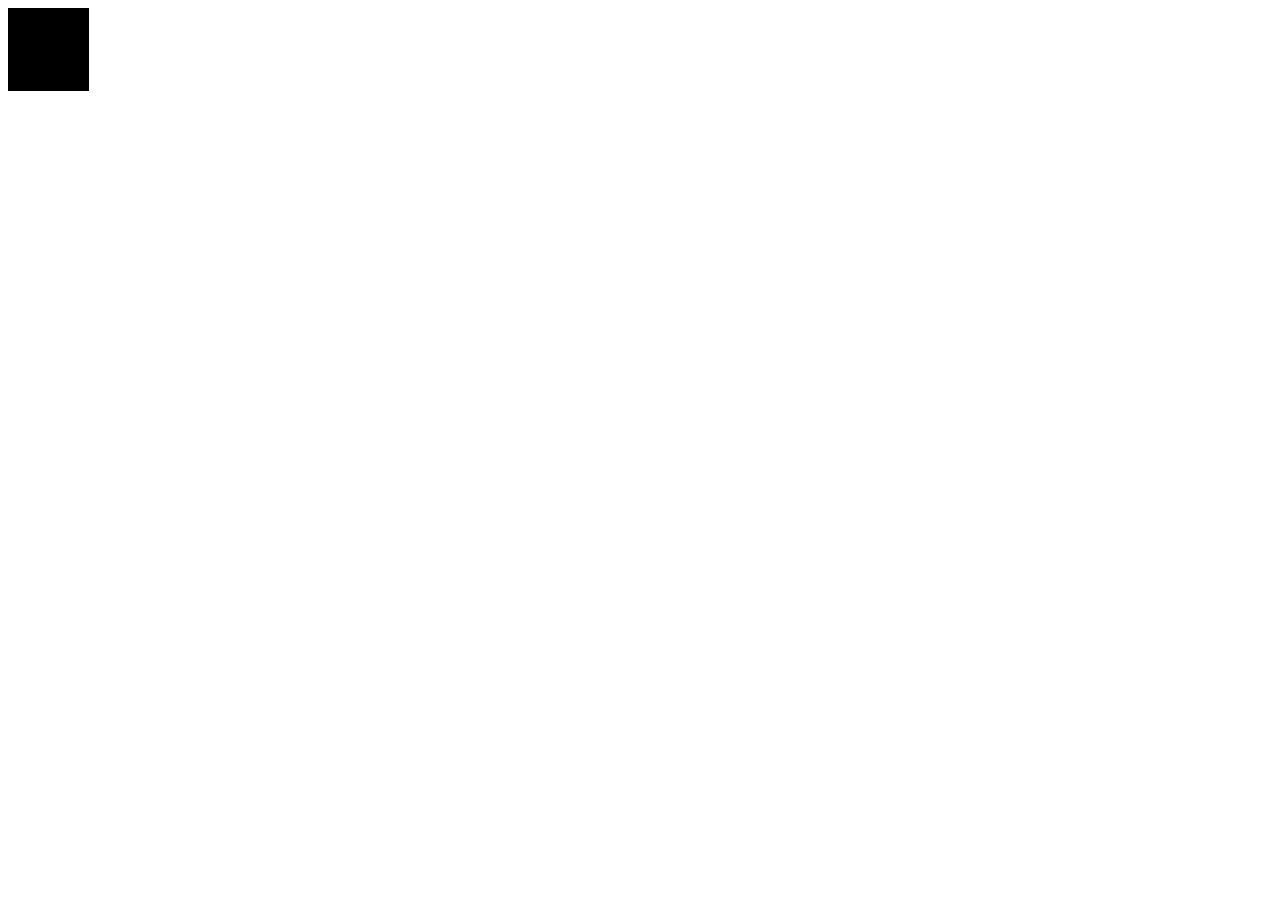
==== dev/index.html @ cfd2d241 "Added items class and health items to Rock Level added the items class to the game and added some he" ====
<!DOCTYPE html>
<html lang="en">
  <head>
    <meta charset="utf-8" />
    <meta name="viewport" content="width=device-width, initial-scale=1.0">

    <title>Sketch</title>

    <link rel="stylesheet" type="text/css" href="style.css">

    <script src="libraries/p5.min.js"></script>
    <script src="libraries/p5.sound.min.js"></script>
  </head>

  <body>
    <div id="p5_loading" class="loadingclass">
      <img src = "../Assets/Player/sprite-animation.gif", alt="guy">
    </div>
    <script src="gamepad.js"></script>
    <script src="main.js"></script>
    <script src="projectile.js"></script>
    <script src="menu.js"></script>
    <script src="rockLevel.js"></script>
    <script src="player.js"></script>
    <script src="edmLevel.js"></script>
    <script src="lofiLevel.js"></script>
    <script src="sprite.js"></script>
    <script src="enemy.js"></script>
    <script src="boss.js"></script>
    <script src="item.js"></script>
  </body>
</html>
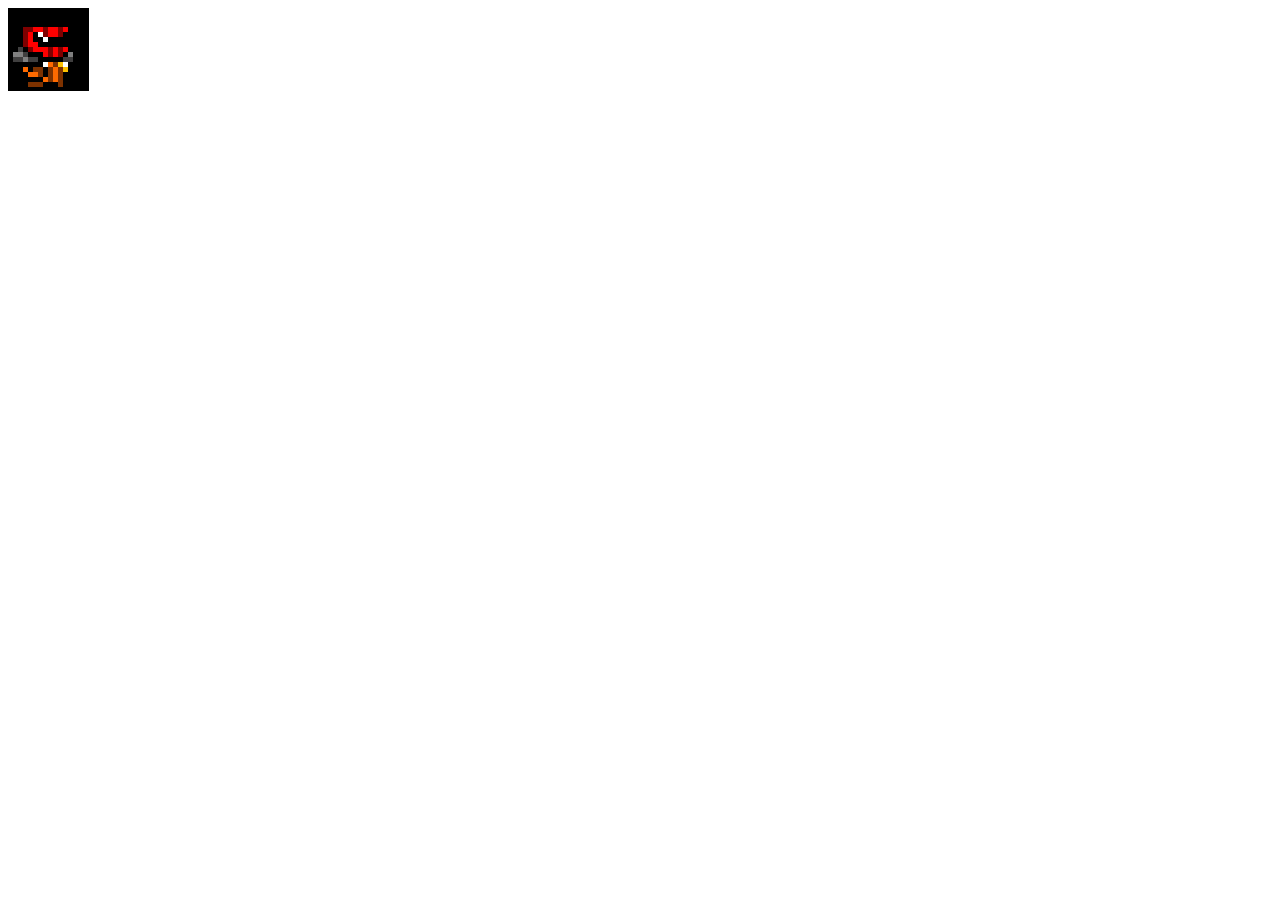
==== commit 1d5110b7: "Finished level transitions for each level" ====
--- a/dev/index.html
+++ b/dev/index.html
@@ -18,6 +18,7 @@
     </div>
     <script src="gamepad.js"></script>
     <script src="main.js"></script>
+    <script src="soundFX.js"></script>
     <script src="projectile.js"></script>
     <script src="menu.js"></script>
     <script src="rockLevel.js"></script>
@@ -28,5 +29,6 @@
     <script src="enemy.js"></script>
     <script src="boss.js"></script>
     <script src="item.js"></script>
+    <script src="endScreen.js"></script>
   </body>
 </html>
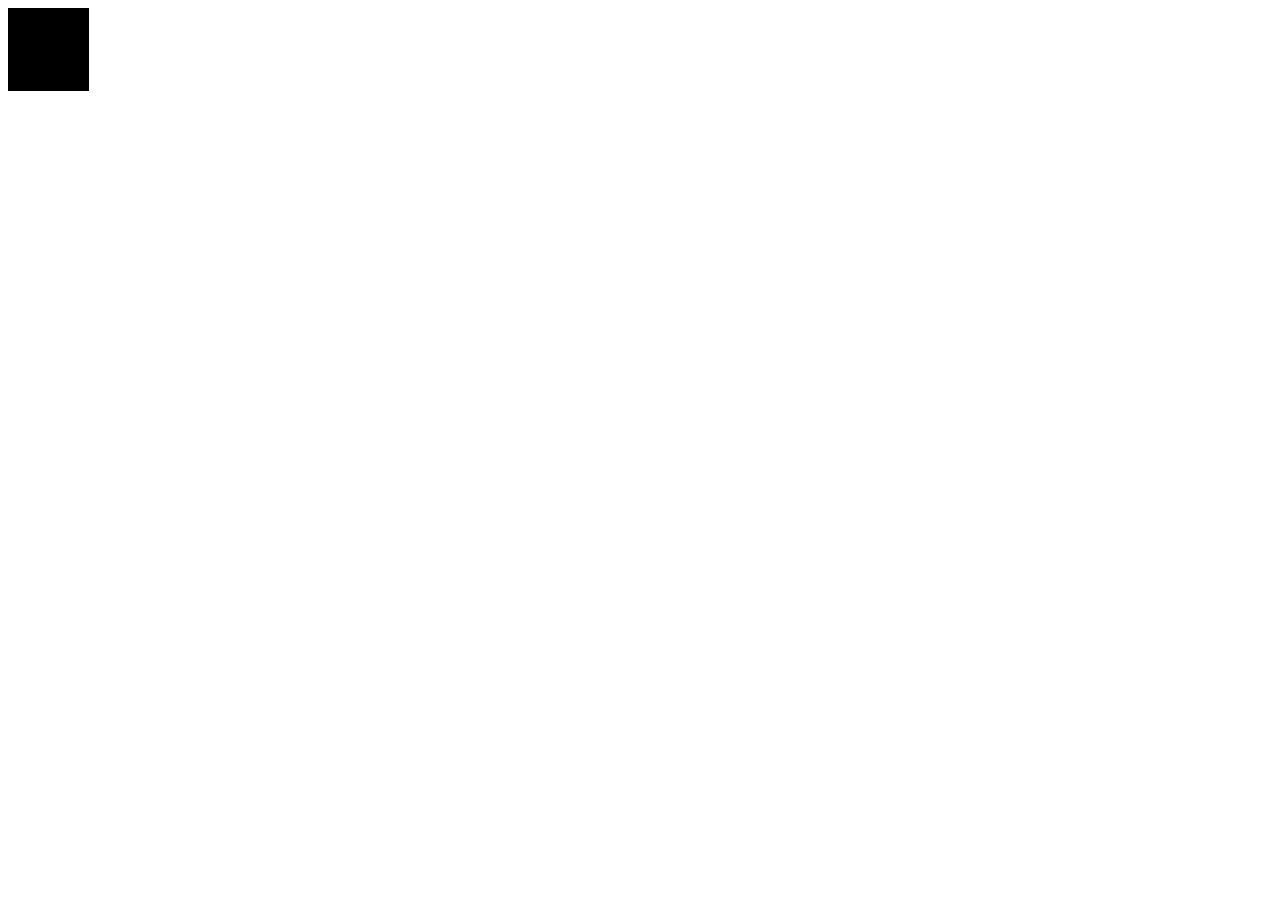
==== commit f61b3eed: "EDM Music" ====
--- a/dev/index.html
+++ b/dev/index.html
@@ -15,7 +15,7 @@
   <body>
     <div id="p5_loading" class="loadingclass">
       <img src = "../Assets/Player/sprite-animation.gif", alt="guy">
-    </div>
+    </div> 
     <script src="gamepad.js"></script>
     <script src="main.js"></script>
     <script src="soundFX.js"></script>
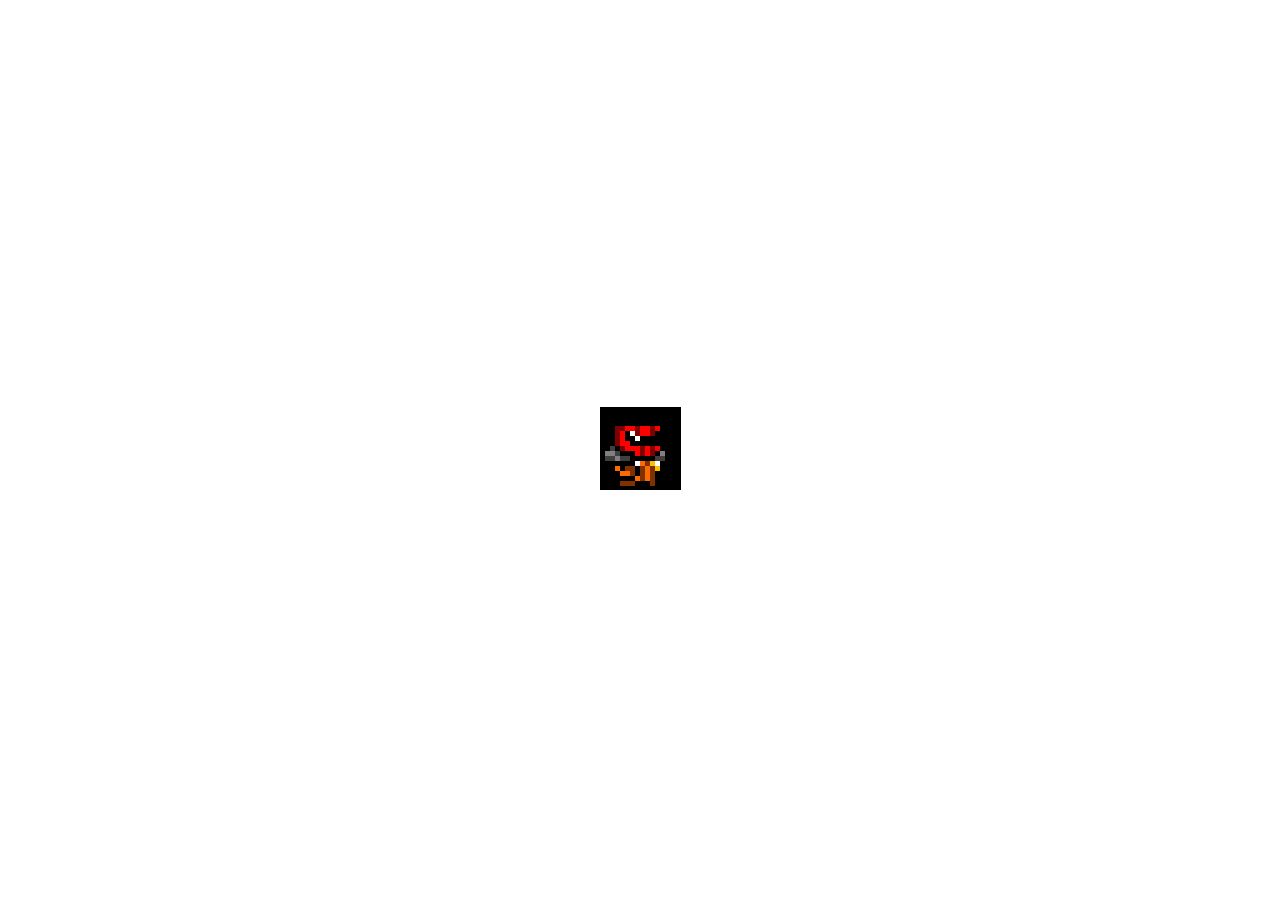
==== commit 924cf863: "step 1 implementing laser framework" ====
--- a/dev/index.html
+++ b/dev/index.html
@@ -17,18 +17,18 @@
       <img src = "../Assets/Player/sprite-animation.gif", alt="guy">
     </div> 
     <script src="gamepad.js"></script>
-    <script src="main.js"></script>
-    <script src="soundFX.js"></script>
+    <script src="sprite.js"></script>
     <script src="projectile.js"></script>
-    <script src="menu.js"></script>
-    <script src="rockLevel.js"></script>
     <script src="player.js"></script>
-    <script src="edmLevel.js"></script>
-    <script src="lofiLevel.js"></script>
-    <script src="sprite.js"></script>
     <script src="enemy.js"></script>
     <script src="boss.js"></script>
     <script src="item.js"></script>
+    <script src="main.js"></script>
+    <script src="soundFX.js"></script>
+    <script src="menu.js"></script>
+    <script src="rockLevel.js"></script>
+    <script src="edmLevel.js"></script>
+    <script src="lofiLevel.js"></script>
     <script src="endScreen.js"></script>
   </body>
 </html>
--- a/dev/style.css
+++ b/dev/style.css
@@ -0,0 +1,20 @@
+html, body {
+  margin: 0;
+  padding: 0;
+  height: 100%;
+}
+
+body {
+  margin: 0;
+  display: flex;
+
+  /* horizontal alignment */
+  justify-content: center;
+
+  /* vertical alignment */
+  align-items: center;
+}
+
+canvas {
+  display: block;
+}
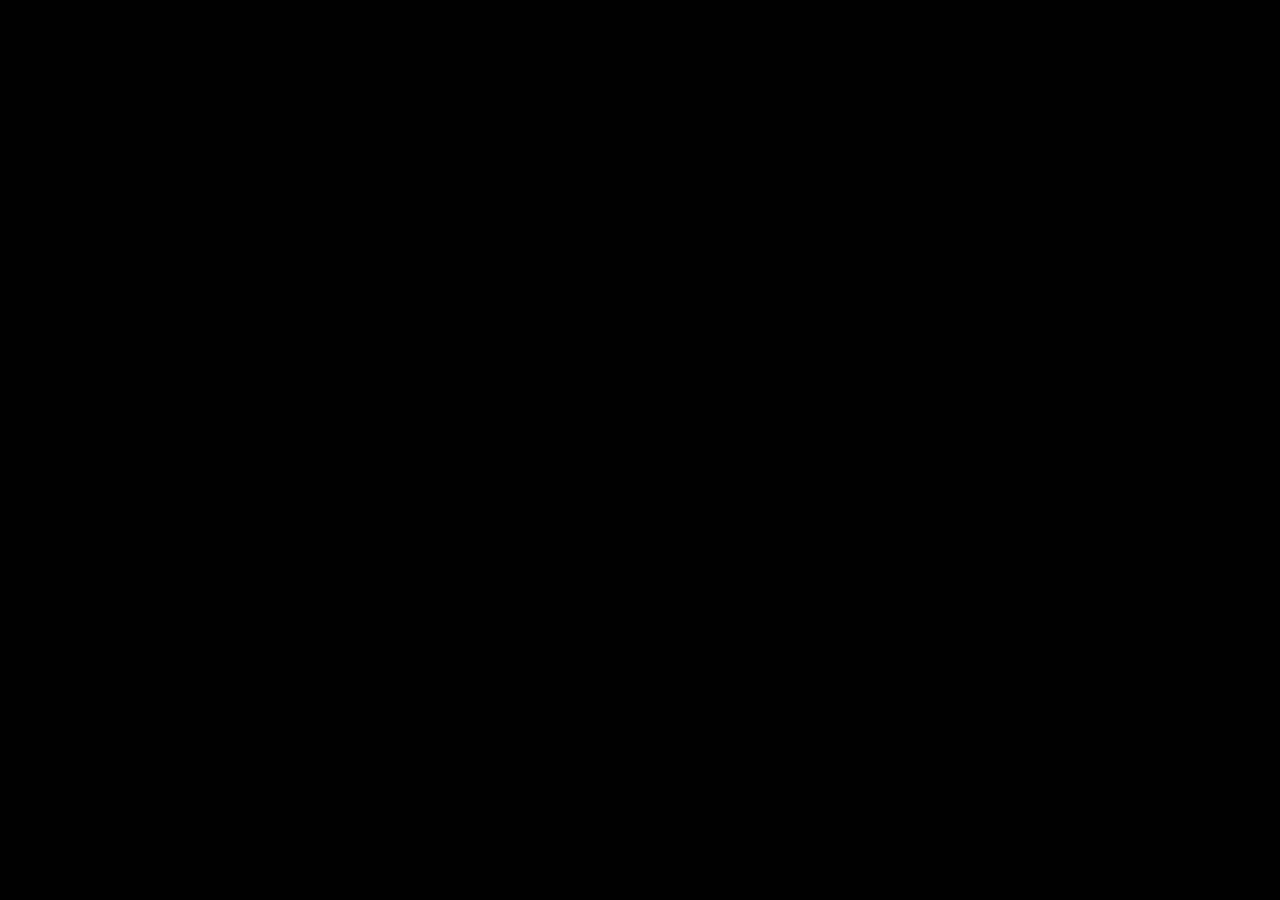
==== commit ebc7c5c2: "Window Resize" ====
--- a/dev/index.html
+++ b/dev/index.html
@@ -15,20 +15,21 @@
   <body>
     <div id="p5_loading" class="loadingclass">
       <img src = "../Assets/Player/sprite-animation.gif", alt="guy">
-    </div> 
+    </div>
+    <div id="game-container"></div>
     <script src="gamepad.js"></script>
+    <script src="main.js"></script>
+    <script src="soundFX.js"></script>
+    <script src="projectile.js"></script>
+    <script src="menu.js"></script>
+    <script src="rockLevel.js"></script>
+    <script src="player.js"></script>
+    <script src="edmLevel.js"></script>
+    <script src="lofiLevel.js"></script>
     <script src="sprite.js"></script>
-    <script src="projectile.js"></script>
-    <script src="player.js"></script>
     <script src="enemy.js"></script>
     <script src="boss.js"></script>
     <script src="item.js"></script>
-    <script src="main.js"></script>
-    <script src="soundFX.js"></script>
-    <script src="menu.js"></script>
-    <script src="rockLevel.js"></script>
-    <script src="edmLevel.js"></script>
-    <script src="lofiLevel.js"></script>
     <script src="endScreen.js"></script>
   </body>
 </html>
--- a/dev/style.css
+++ b/dev/style.css
@@ -2,19 +2,33 @@
   margin: 0;
   padding: 0;
   height: 100%;
+  background: black;
+  overflow: hidden;
 }
 
-body {
-  margin: 0;
+/*
+ * #game-container fills the viewport and centers the p5 canvas.
+ * The canvas keeps its fixed virtual resolution (set by createCanvas)
+ * and is visually scaled via canvas.style.width / .height in main.js.
+ * Any leftover space around the scaled canvas shows the container's
+ * black background as letterbox / pillarbox bars.
+ */
+#game-container {
+  position: fixed;
+  top: 0;
+  left: 0;
+  width: 100vw;
+  height: 100vh;
   display: flex;
-
-  /* horizontal alignment */
   justify-content: center;
-
-  /* vertical alignment */
   align-items: center;
+  background: black;
+  overflow: hidden;
 }
 
 canvas {
   display: block;
+  /* Pixel art looks crisper when the browser doesn't smooth it during scaling. */
+  image-rendering: pixelated;
+  image-rendering: crisp-edges;
 }
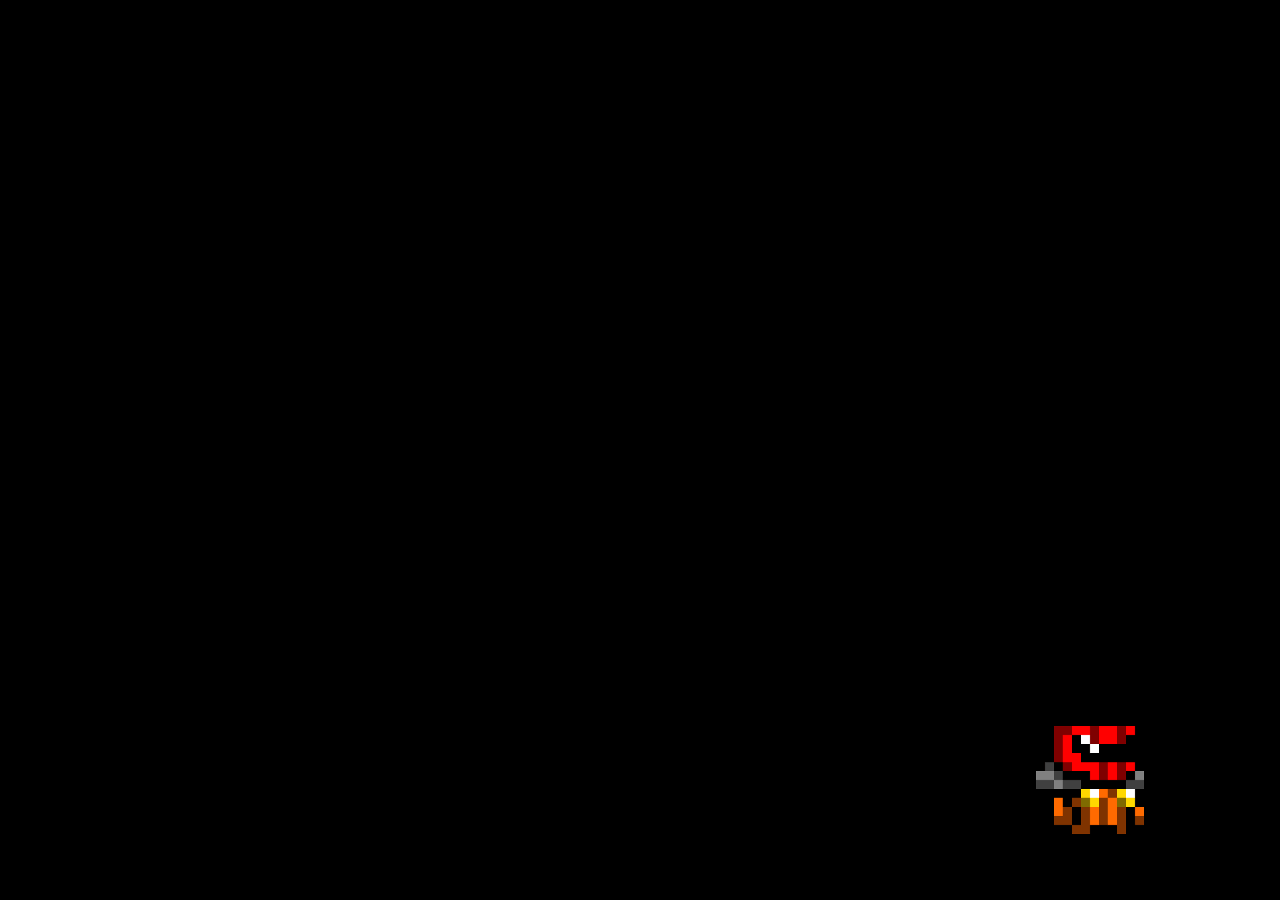
==== commit 098f6113: "shield and item implementation" ====
--- a/dev/index.html
+++ b/dev/index.html
@@ -14,22 +14,22 @@
 
   <body>
     <div id="p5_loading" class="loadingclass">
-      <img src = "../Assets/Player/sprite-animation.gif", alt="guy">
+      <img src = "../Assets/Player/red_guy_gif_background.gif", alt="guy">
     </div>
     <div id="game-container"></div>
     <script src="gamepad.js"></script>
-    <script src="main.js"></script>
-    <script src="soundFX.js"></script>
+    <script src="sprite.js"></script>
     <script src="projectile.js"></script>
-    <script src="menu.js"></script>
-    <script src="rockLevel.js"></script>
     <script src="player.js"></script>
-    <script src="edmLevel.js"></script>
-    <script src="lofiLevel.js"></script>
-    <script src="sprite.js"></script>
     <script src="enemy.js"></script>
     <script src="boss.js"></script>
     <script src="item.js"></script>
+    <script src="main.js"></script>
+    <script src="soundFX.js"></script>
+    <script src="menu.js"></script>
+    <script src="rockLevel.js"></script>
+    <script src="edmLevel.js"></script>
+    <script src="lofiLevel.js"></script>
     <script src="endScreen.js"></script>
   </body>
 </html>
--- a/dev/style.css
+++ b/dev/style.css
@@ -6,13 +6,29 @@
   overflow: hidden;
 }
 
-/*
- * #game-container fills the viewport and centers the p5 canvas.
- * The canvas keeps its fixed virtual resolution (set by createCanvas)
- * and is visually scaled via canvas.style.width / .height in main.js.
- * Any leftover space around the scaled canvas shows the container's
- * black background as letterbox / pillarbox bars.
- */
+#p5_loading {
+  position: fixed;
+  top: 0;
+  left: 0;
+  width: 100vw;
+  height: 100vh;
+  display: flex;
+  justify-content: center;
+  align-items: center;
+  background: black;
+  z-index: 9999;
+}
+
+#p5_loading img {
+  width: 1280px;
+  height: 960px;
+  max-width: 100vw;
+  max-height: 100vh;
+  object-fit: contain;
+  image-rendering: pixelated;
+  image-rendering: crisp-edges;
+}
+
 #game-container {
   position: fixed;
   top: 0;
@@ -28,7 +44,6 @@
 
 canvas {
   display: block;
-  /* Pixel art looks crisper when the browser doesn't smooth it during scaling. */
   image-rendering: pixelated;
   image-rendering: crisp-edges;
-}
+}
